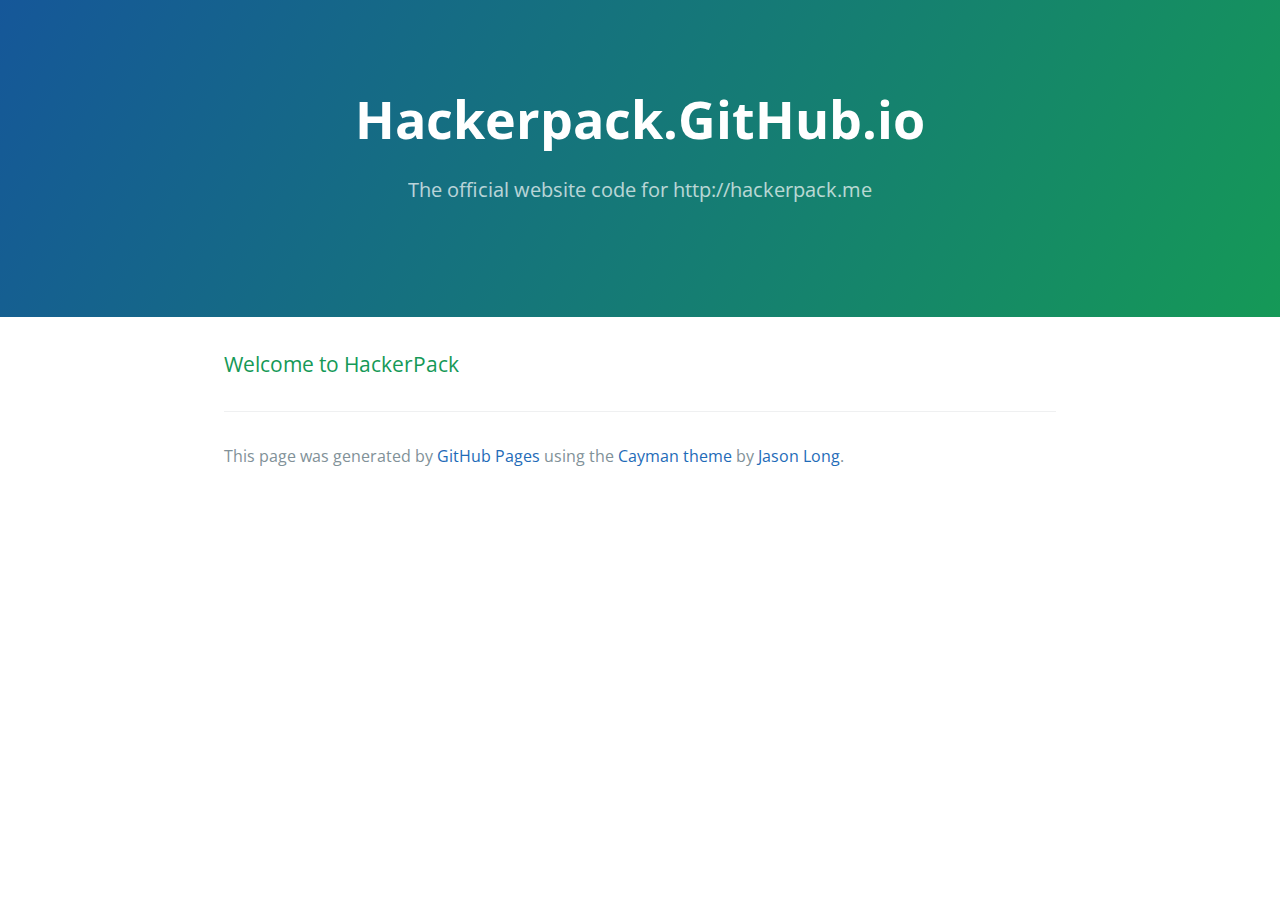
==== index.html @ 3909da64 "Replace master branch with page content via GitHub" ====
<!DOCTYPE html>
<html lang="en-us">
  <head>
    <meta charset="UTF-8">
    <title>Hackerpack.GitHub.io by HackerPack</title>
    <meta name="viewport" content="width=device-width, initial-scale=1">
    <link rel="stylesheet" type="text/css" href="stylesheets/normalize.css" media="screen">
    <link href='https://fonts.googleapis.com/css?family=Open+Sans:400,700' rel='stylesheet' type='text/css'>
    <link rel="stylesheet" type="text/css" href="stylesheets/stylesheet.css" media="screen">
    <link rel="stylesheet" type="text/css" href="stylesheets/github-light.css" media="screen">
  </head>
  <body>
    <section class="page-header">
      <h1 class="project-name">Hackerpack.GitHub.io</h1>
      <h2 class="project-tagline">The official website code for http://hackerpack.me</h2>
    </section>

    <section class="main-content">
      <h3>
<a id="welcome-to-hackerpack" class="anchor" href="#welcome-to-hackerpack" aria-hidden="true"><span class="octicon octicon-link"></span></a>Welcome to HackerPack</h3>

      <footer class="site-footer">

        <span class="site-footer-credits">This page was generated by <a href="https://pages.github.com">GitHub Pages</a> using the <a href="https://github.com/jasonlong/cayman-theme">Cayman theme</a> by <a href="https://twitter.com/jasonlong">Jason Long</a>.</span>
      </footer>

    </section>

            <script type="text/javascript">
            var gaJsHost = (("https:" == document.location.protocol) ? "https://ssl." : "http://www.");
            document.write(unescape("%3Cscript src='" + gaJsHost + "google-analytics.com/ga.js' type='text/javascript'%3E%3C/script%3E"));
          </script>
          <script type="text/javascript">
            try {
              var pageTracker = _gat._getTracker("UA-69184604-1");
            pageTracker._trackPageview();
            } catch(err) {}
          </script>

  </body>
</html>
---- stylesheets/stylesheet.css ----
* {
  box-sizing: border-box; }

body {
  padding: 0;
  margin: 0;
  font-family: "Open Sans", "Helvetica Neue", Helvetica, Arial, sans-serif;
  font-size: 16px;
  line-height: 1.5;
  color: #606c71; }

a {
  color: #1e6bb8;
  text-decoration: none; }
  a:hover {
    text-decoration: underline; }

.btn {
  display: inline-block;
  margin-bottom: 1rem;
  color: rgba(255, 255, 255, 0.7);
  background-color: rgba(255, 255, 255, 0.08);
  border-color: rgba(255, 255, 255, 0.2);
  border-style: solid;
  border-width: 1px;
  border-radius: 0.3rem;
  transition: color 0.2s, background-color 0.2s, border-color 0.2s; }
  .btn + .btn {
    margin-left: 1rem; }

.btn:hover {
  color: rgba(255, 255, 255, 0.8);
  text-decoration: none;
  background-color: rgba(255, 255, 255, 0.2);
  border-color: rgba(255, 255, 255, 0.3); }

@media screen and (min-width: 64em) {
  .btn {
    padding: 0.75rem 1rem; } }

@media screen and (min-width: 42em) and (max-width: 64em) {
  .btn {
    padding: 0.6rem 0.9rem;
    font-size: 0.9rem; } }

@media screen and (max-width: 42em) {
  .btn {
    display: block;
    width: 100%;
    padding: 0.75rem;
    font-size: 0.9rem; }
    .btn + .btn {
      margin-top: 1rem;
      margin-left: 0; } }

.page-header {
  color: #fff;
  text-align: center;
  background-color: #159957;
  background-image: linear-gradient(120deg, #155799, #159957); }

@media screen and (min-width: 64em) {
  .page-header {
    padding: 5rem 6rem; } }

@media screen and (min-width: 42em) and (max-width: 64em) {
  .page-header {
    padding: 3rem 4rem; } }

@media screen and (max-width: 42em) {
  .page-header {
    padding: 2rem 1rem; } }

.project-name {
  margin-top: 0;
  margin-bottom: 0.1rem; }

@media screen and (min-width: 64em) {
  .project-name {
    font-size: 3.25rem; } }

@media screen and (min-width: 42em) and (max-width: 64em) {
  .project-name {
    font-size: 2.25rem; } }

@media screen and (max-width: 42em) {
  .project-name {
    font-size: 1.75rem; } }

.project-tagline {
  margin-bottom: 2rem;
  font-weight: normal;
  opacity: 0.7; }

@media screen and (min-width: 64em) {
  .project-tagline {
    font-size: 1.25rem; } }

@media screen and (min-width: 42em) and (max-width: 64em) {
  .project-tagline {
    font-size: 1.15rem; } }

@media screen and (max-width: 42em) {
  .project-tagline {
    font-size: 1rem; } }

.main-content :first-child {
  margin-top: 0; }
.main-content img {
  max-width: 100%; }
.main-content h1, .main-content h2, .main-content h3, .main-content h4, .main-content h5, .main-content h6 {
  margin-top: 2rem;
  margin-bottom: 1rem;
  font-weight: normal;
  color: #159957; }
.main-content p {
  margin-bottom: 1em; }
.main-content code {
  padding: 2px 4px;
  font-family: Consolas, "Liberation Mono", Menlo, Courier, monospace;
  font-size: 0.9rem;
  color: #383e41;
  background-color: #f3f6fa;
  border-radius: 0.3rem; }
.main-content pre {
  padding: 0.8rem;
  margin-top: 0;
  margin-bottom: 1rem;
  font: 1rem Consolas, "Liberation Mono", Menlo, Courier, monospace;
  color: #567482;
  word-wrap: normal;
  background-color: #f3f6fa;
  border: solid 1px #dce6f0;
  border-radius: 0.3rem; }
  .main-content pre > code {
    padding: 0;
    margin: 0;
    font-size: 0.9rem;
    color: #567482;
    word-break: normal;
    white-space: pre;
    background: transparent;
    border: 0; }
.main-content .highlight {
  margin-bottom: 1rem; }
  .main-content .highlight pre {
    margin-bottom: 0;
    word-break: normal; }
.main-content .highlight pre, .main-content pre {
  padding: 0.8rem;
  overflow: auto;
  font-size: 0.9rem;
  line-height: 1.45;
  border-radius: 0.3rem; }
.main-content pre code, .main-content pre tt {
  display: inline;
  max-width: initial;
  padding: 0;
  margin: 0;
  overflow: initial;
  line-height: inherit;
  word-wrap: normal;
  background-color: transparent;
  border: 0; }
  .main-content pre code:before, .main-content pre code:after, .main-content pre tt:before, .main-content pre tt:after {
    content: normal; }
.main-content ul, .main-content ol {
  margin-top: 0; }
.main-content blockquote {
  padding: 0 1rem;
  margin-left: 0;
  color: #819198;
  border-left: 0.3rem solid #dce6f0; }
  .main-content blockquote > :first-child {
    margin-top: 0; }
  .main-content blockquote > :last-child {
    margin-bottom: 0; }
.main-content table {
  display: block;
  width: 100%;
  overflow: auto;
  word-break: normal;
  word-break: keep-all; }
  .main-content table th {
    font-weight: bold; }
  .main-content table th, .main-content table td {
    padding: 0.5rem 1rem;
    border: 1px solid #e9ebec; }
.main-content dl {
  padding: 0; }
  .main-content dl dt {
    padding: 0;
    margin-top: 1rem;
    font-size: 1rem;
    font-weight: bold; }
  .main-content dl dd {
    padding: 0;
    margin-bottom: 1rem; }
.main-content hr {
  height: 2px;
  padding: 0;
  margin: 1rem 0;
  background-color: #eff0f1;
  border: 0; }

@media screen and (min-width: 64em) {
  .main-content {
    max-width: 64rem;
    padding: 2rem 6rem;
    margin: 0 auto;
    font-size: 1.1rem; } }

@media screen and (min-width: 42em) and (max-width: 64em) {
  .main-content {
    padding: 2rem 4rem;
    font-size: 1.1rem; } }

@media screen and (max-width: 42em) {
  .main-content {
    padding: 2rem 1rem;
    font-size: 1rem; } }

.site-footer {
  padding-top: 2rem;
  margin-top: 2rem;
  border-top: solid 1px #eff0f1; }

.site-footer-owner {
  display: block;
  font-weight: bold; }

.site-footer-credits {
  color: #819198; }

@media screen and (min-width: 64em) {
  .site-footer {
    font-size: 1rem; } }

@media screen and (min-width: 42em) and (max-width: 64em) {
  .site-footer {
    font-size: 1rem; } }

@media screen and (max-width: 42em) {
  .site-footer {
    font-size: 0.9rem; } }
---- stylesheets/github-light.css ----
/*
   Copyright 2014 GitHub Inc.

   Licensed under the Apache License, Version 2.0 (the "License");
   you may not use this file except in compliance with the License.
   You may obtain a copy of the License at

       http://www.apache.org/licenses/LICENSE-2.0

   Unless required by applicable law or agreed to in writing, software
   distributed under the License is distributed on an "AS IS" BASIS,
   WITHOUT WARRANTIES OR CONDITIONS OF ANY KIND, either express or implied.
   See the License for the specific language governing permissions and
   limitations under the License.

*/

.pl-c /* comment */ {
  color: #969896;
}

.pl-c1      /* constant, markup.raw, meta.diff.header, meta.module-reference, meta.property-name, support, support.constant, support.variable, variable.other.constant */,
.pl-s .pl-v /* string variable */ {
  color: #0086b3;
}

.pl-e  /* entity */,
.pl-en /* entity.name */ {
  color: #795da3;
}

.pl-s .pl-s1 /* string source */,
.pl-smi      /* storage.modifier.import, storage.modifier.package, storage.type.java, variable.other, variable.parameter.function */ {
  color: #333;
}

.pl-ent /* entity.name.tag */ {
  color: #63a35c;
}

.pl-k /* keyword, storage, storage.type */ {
  color: #a71d5d;
}

.pl-pds              /* punctuation.definition.string, string.regexp.character-class */,
.pl-s                /* string */,
.pl-s .pl-pse .pl-s1 /* string punctuation.section.embedded source */,
.pl-sr               /* string.regexp */,
.pl-sr .pl-cce       /* string.regexp constant.character.escape */,
.pl-sr .pl-sra       /* string.regexp string.regexp.arbitrary-repitition */,
.pl-sr .pl-sre       /* string.regexp source.ruby.embedded */ {
  color: #183691;
}

.pl-v /* variable */ {
  color: #ed6a43;
}

.pl-id /* invalid.deprecated */ {
  color: #b52a1d;
}

.pl-ii /* invalid.illegal */ {
  background-color: #b52a1d;
  color: #f8f8f8;
}

.pl-sr .pl-cce /* string.regexp constant.character.escape */ {
  color: #63a35c;
  font-weight: bold;
}

.pl-ml /* markup.list */ {
  color: #693a17;
}

.pl-mh        /* markup.heading */,
.pl-mh .pl-en /* markup.heading entity.name */,
.pl-ms        /* meta.separator */ {
  color: #1d3e81;
  font-weight: bold;
}

.pl-mq /* markup.quote */ {
  color: #008080;
}

.pl-mi /* markup.italic */ {
  color: #333;
  font-style: italic;
}

.pl-mb /* markup.bold */ {
  color: #333;
  font-weight: bold;
}

.pl-md /* markup.deleted, meta.diff.header.from-file */ {
  background-color: #ffecec;
  color: #bd2c00;
}

.pl-mi1 /* markup.inserted, meta.diff.header.to-file */ {
  background-color: #eaffea;
  color: #55a532;
}

.pl-mdr /* meta.diff.range */ {
  color: #795da3;
  font-weight: bold;
}

.pl-mo /* meta.output */ {
  color: #1d3e81;
}
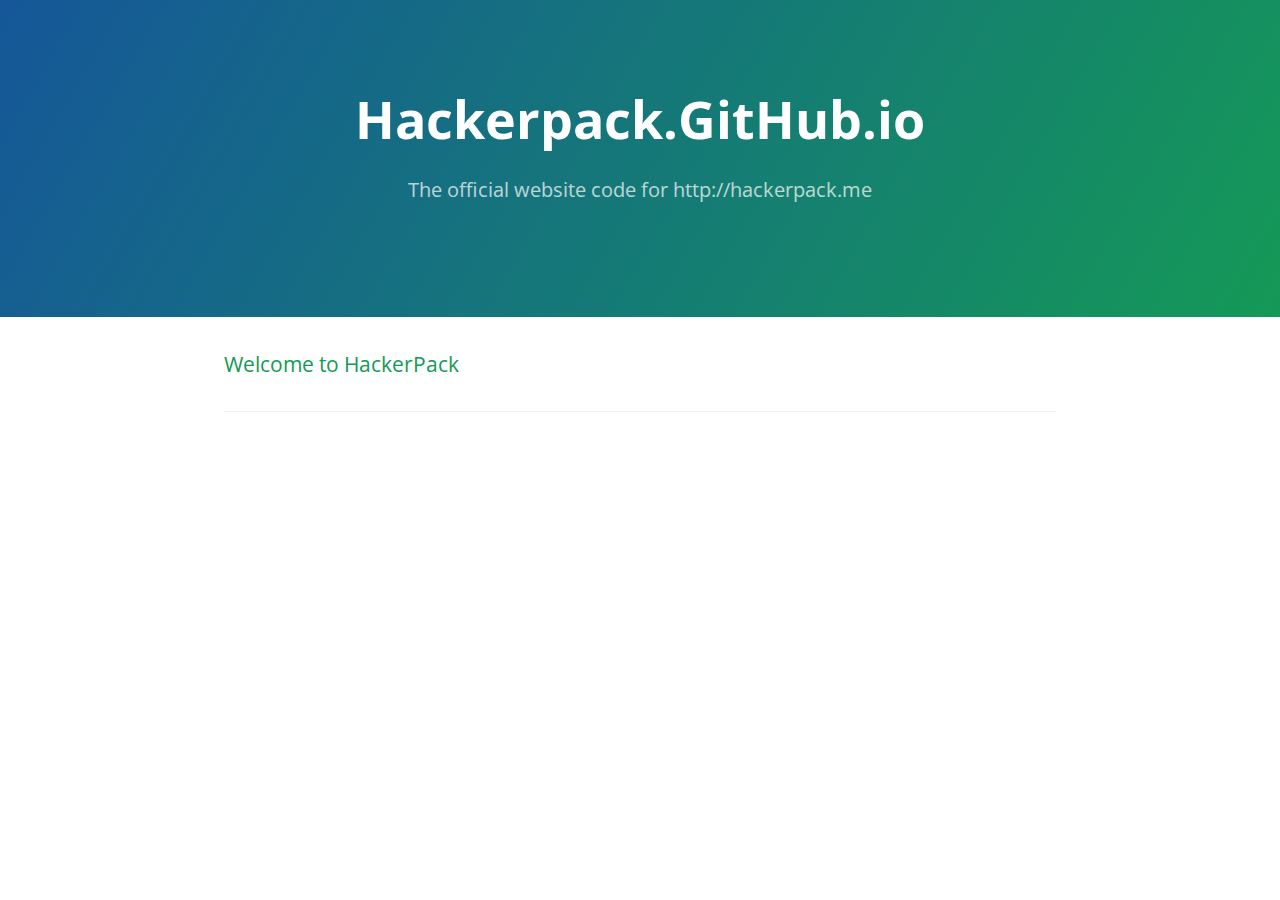
==== commit 8c8a614f: "Update index.html" ====
--- a/index.html
+++ b/index.html
@@ -21,7 +21,7 @@
 
       <footer class="site-footer">
 
-        <span class="site-footer-credits">This page was generated by <a href="https://pages.github.com">GitHub Pages</a> using the <a href="https://github.com/jasonlong/cayman-theme">Cayman theme</a> by <a href="https://twitter.com/jasonlong">Jason Long</a>.</span>
+        
       </footer>
 
     </section>
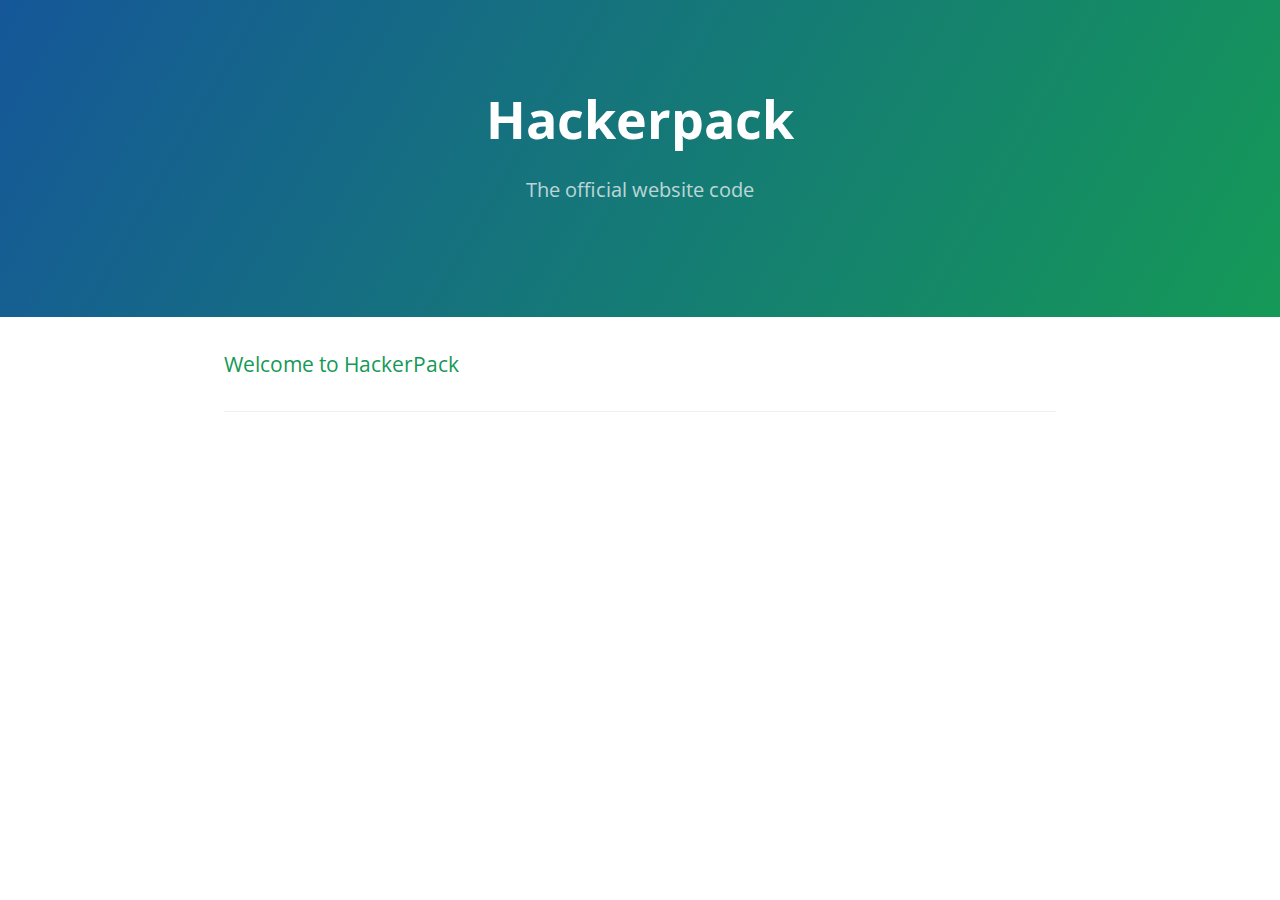
==== commit a10c8943: "Update index.html" ====
--- a/index.html
+++ b/index.html
@@ -2,7 +2,7 @@
 <html lang="en-us">
   <head>
     <meta charset="UTF-8">
-    <title>Hackerpack.GitHub.io by HackerPack</title>
+    <title>Hackerpack</title>
     <meta name="viewport" content="width=device-width, initial-scale=1">
     <link rel="stylesheet" type="text/css" href="stylesheets/normalize.css" media="screen">
     <link href='https://fonts.googleapis.com/css?family=Open+Sans:400,700' rel='stylesheet' type='text/css'>
@@ -11,8 +11,8 @@
   </head>
   <body>
     <section class="page-header">
-      <h1 class="project-name">Hackerpack.GitHub.io</h1>
-      <h2 class="project-tagline">The official website code for http://hackerpack.me</h2>
+      <h1 class="project-name">Hackerpack</h1>
+      <h2 class="project-tagline">The official website code</h2>
     </section>
 
     <section class="main-content">
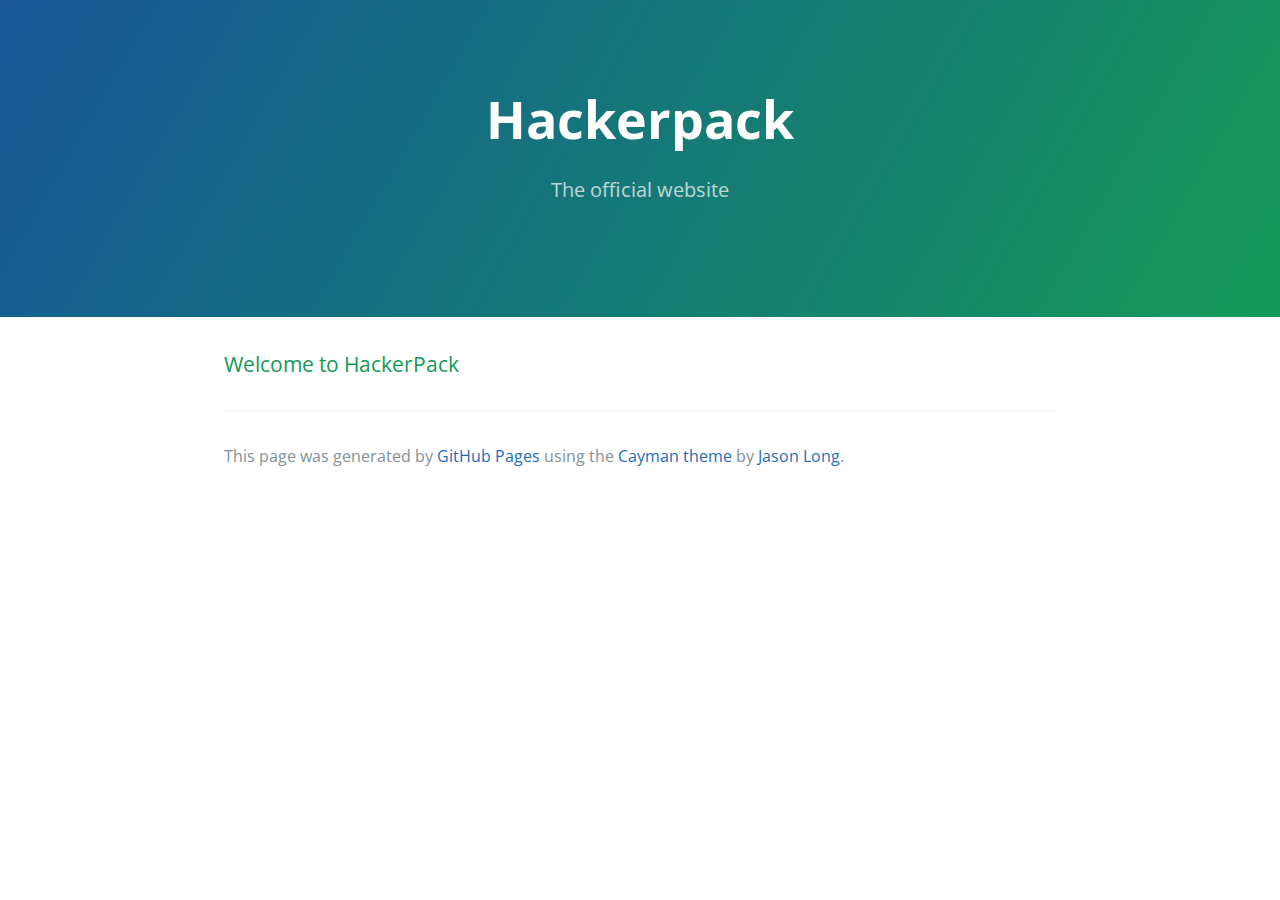
==== commit 712dcfe0: "Replace master branch with page content via GitHub" ====
--- a/index.html
+++ b/index.html
@@ -2,7 +2,7 @@
 <html lang="en-us">
   <head>
     <meta charset="UTF-8">
-    <title>Hackerpack</title>
+    <title>Hackerpack by HackerPack</title>
     <meta name="viewport" content="width=device-width, initial-scale=1">
     <link rel="stylesheet" type="text/css" href="stylesheets/normalize.css" media="screen">
     <link href='https://fonts.googleapis.com/css?family=Open+Sans:400,700' rel='stylesheet' type='text/css'>
@@ -12,7 +12,7 @@
   <body>
     <section class="page-header">
       <h1 class="project-name">Hackerpack</h1>
-      <h2 class="project-tagline">The official website code</h2>
+      <h2 class="project-tagline">The official website</h2>
     </section>
 
     <section class="main-content">
@@ -21,7 +21,7 @@
 
       <footer class="site-footer">
 
-        
+        <span class="site-footer-credits">This page was generated by <a href="https://pages.github.com">GitHub Pages</a> using the <a href="https://github.com/jasonlong/cayman-theme">Cayman theme</a> by <a href="https://twitter.com/jasonlong">Jason Long</a>.</span>
       </footer>
 
     </section>
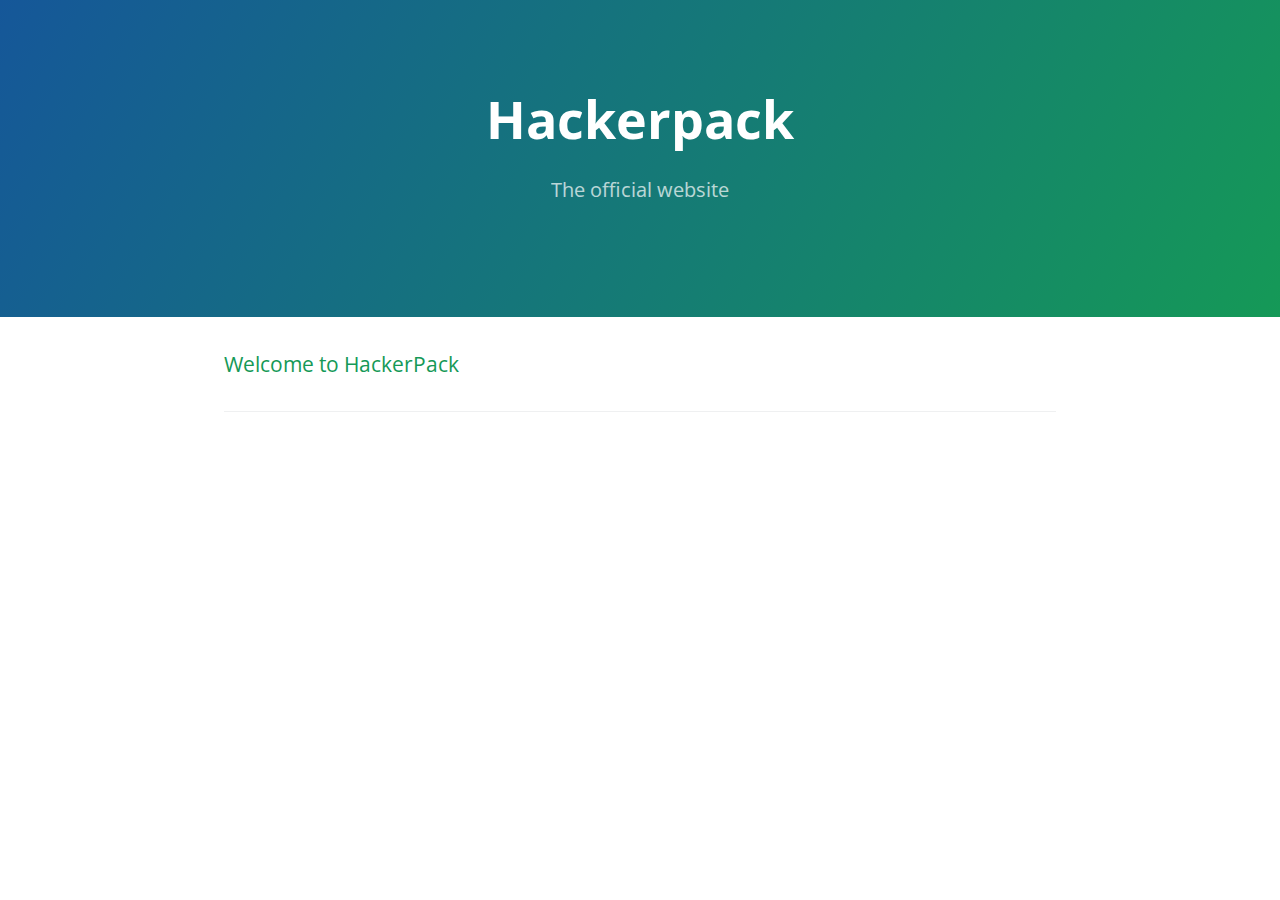
==== commit 09ec4368: "Update index.html" ====
--- a/index.html
+++ b/index.html
@@ -21,7 +21,7 @@
 
       <footer class="site-footer">
 
-        <span class="site-footer-credits">This page was generated by <a href="https://pages.github.com">GitHub Pages</a> using the <a href="https://github.com/jasonlong/cayman-theme">Cayman theme</a> by <a href="https://twitter.com/jasonlong">Jason Long</a>.</span>
+       
       </footer>
 
     </section>
